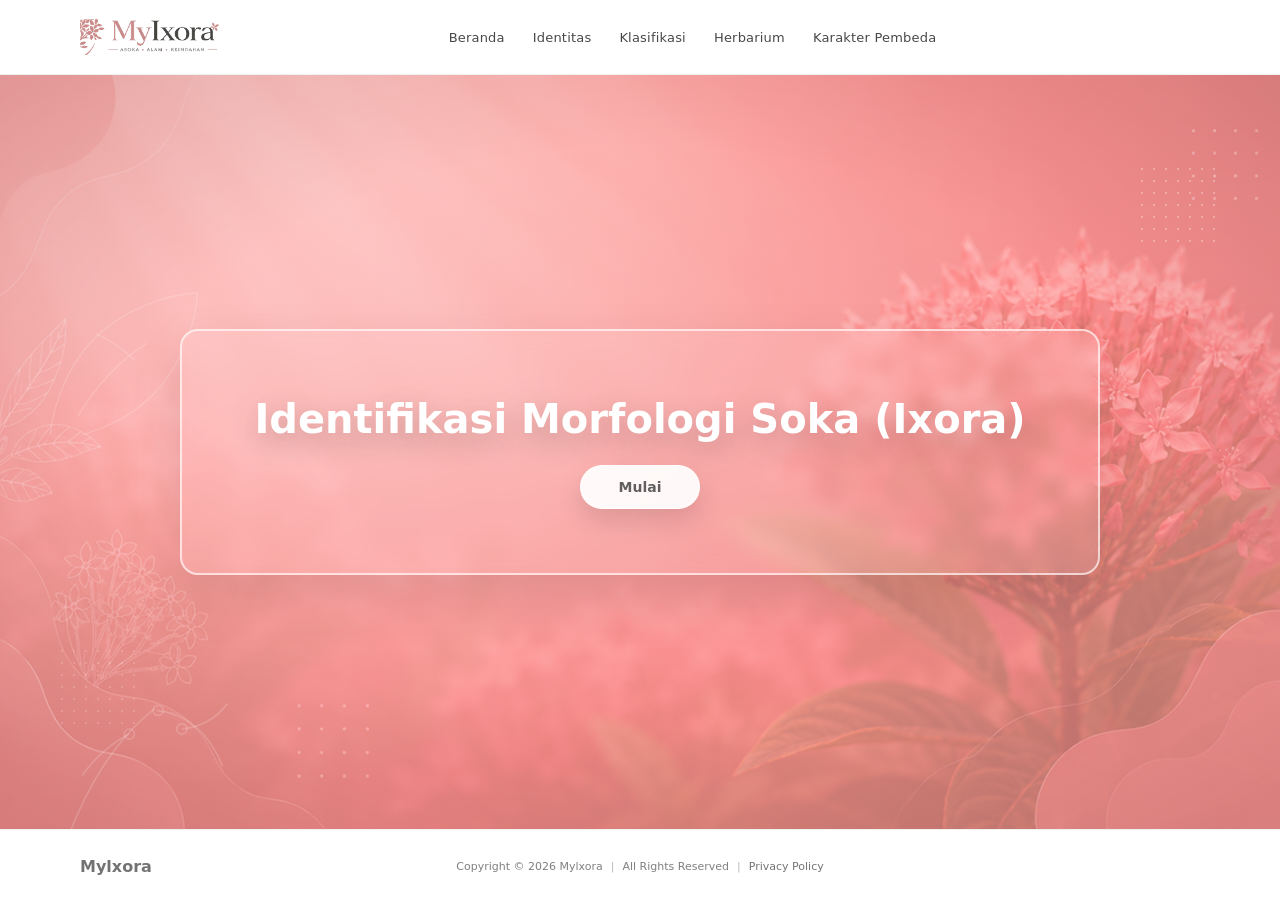
==== index.html @ 137c350d "first commit" ====
<!doctype html>
<html lang="id">
	<head>
		<meta charset="UTF-8" />
		<meta name="viewport" content="width=device-width, initial-scale=1.0" />
		<title>Mylxora</title>
		<link rel="stylesheet" href="style.css" />
	</head>
	<body>
		<div class="page">
			<header class="site-header">
				<div class="container header-inner">
					<a class="brand" href="#" aria-label="Mylxora">
						<img class="brand-logo" src="img/logo.png" alt="Mylxora" />
					</a>

					<nav class="site-nav" aria-label="Navigasi utama">
						<a class="nav-link" href="./index.html" aria-current="page">Beranda</a>
						<a class="nav-link" href="./pages/identitas.html">Identitas</a>
						<a class="nav-link" href="./pages/klasifikasi.html">Klasifikasi</a>
						<a class="nav-link" href="./pages/herbarium.html">Herbarium</a>
						<a class="nav-link" href="./pages/karakter_pembeda.html">Karakter Pembeda</a>
					</nav>

					<div class="header-spacer" aria-hidden="true"></div>
				</div>
			</header>

			<main>
				<section class="hero" aria-label="Hero">
					<div class="hero-decor" aria-hidden="true">
						<span class="dot-grid dot-grid--top-right"></span>
						<span class="dot-grid dot-grid--bottom-left"></span>

						<svg class="decor-leaf decor-leaf--left" viewBox="0 0 240 240" fill="none" xmlns="http://www.w3.org/2000/svg">
							<path d="M22 185c24-72 72-120 145-145 21-8 42-12 63-13-1 21-5 42-13 63-25 73-73 121-145 145-21 8-42 12-63 13 1-21 5-42 13-63Z" stroke="currentColor" stroke-width="2" opacity="0.22" />
							<path d="M51 211c28-46 62-82 102-108" stroke="currentColor" stroke-width="2" opacity="0.22" />
							<path d="M78 88c22 10 41 23 58 40" stroke="currentColor" stroke-width="2" opacity="0.22" />
						</svg>

						<svg class="decor-sprig decor-sprig--bottom-left" viewBox="0 0 260 220" fill="none" xmlns="http://www.w3.org/2000/svg">
							<path d="M34 210c26-70 60-122 104-156" stroke="currentColor" stroke-width="2" opacity="0.22" />
							<path d="M108 84c-20 10-39 26-56 49" stroke="currentColor" stroke-width="2" opacity="0.22" />
							<path d="M140 56c36 4 62 26 78 66" stroke="currentColor" stroke-width="2" opacity="0.22" />
							<path d="M170 78c22-2 40-12 54-30" stroke="currentColor" stroke-width="2" opacity="0.22" />
							<circle cx="142" cy="56" r="6" stroke="currentColor" stroke-width="2" opacity="0.22" />
							<circle cx="108" cy="84" r="6" stroke="currentColor" stroke-width="2" opacity="0.22" />
							<circle cx="170" cy="78" r="6" stroke="currentColor" stroke-width="2" opacity="0.22" />
						</svg>
					</div>

					<div class="container hero-inner">
						<div class="hero-card" role="group" aria-label="Kartu judul">
							<h1 class="hero-title">Identifikasi Morfologi Soka (Ixora)</h1>
							<a class="hero-cta" href="./pages/identitas.html">Mulai</a>
						</div>
					</div>
				</section>
			</main>

			<footer class="site-footer">
				<div class="container footer-inner">
					<div class="footer-left">Mylxora</div>
					<div class="footer-center">
						<span>Copyright © 2026 Mylxora</span>
						<span class="sep">|</span>
						<span>All Rights Reserved</span>
						<span class="sep">|</span>
						<a class="footer-link" href="#">Privacy Policy</a>
					</div>
					<div class="footer-right" aria-hidden="true"></div>
				</div>
			</footer>
		</div>
	</body>
</html>
---- style.css ----
/* Base */

*,
*::before,
*::after {
	box-sizing: border-box;
}

html,
body {
	height: 100%;
}

body {
	margin: 0;
	font-family: system-ui, -apple-system, Segoe UI, Roboto, Helvetica, Arial, "Noto Sans", "Liberation Sans", sans-serif;
	color: #1b1b1b;
	background: #fff;
}

a {
	color: inherit;
	text-decoration: none;
}

.container {
	width: min(1120px, calc(100% - 48px));
	margin: 0 auto;
}

.page {
	min-height: 100%;
	display: flex;
	flex-direction: column;
}

.page > main {
	flex: 1;
}

/* Header */

.site-header {
	background: #fff;
	border-bottom: 1px solid rgba(0, 0, 0, 0.06);
}

.header-inner {
	display: grid;
	grid-template-columns: auto 1fr auto;
	align-items: center;
	gap: 24px;
	height: 74px;
}

.brand {
	display: inline-flex;
	align-items: center;
}

.brand-logo {
	height: 36px;
	width: auto;
	display: block;
}

.site-nav {
	display: flex;
	align-items: center;
	justify-content: center;
	gap: 28px;
	min-width: 0;
}

.header-spacer {
	width: 36px;
}

.nav-link {
	font-size: 13px;
	letter-spacing: 0.2px;
	color: rgba(0, 0, 0, 0.72);
	white-space: nowrap;
}

.nav-link:hover {
	color: rgba(0, 0, 0, 0.92);
}

/* Hero */

.hero {
	position: relative;
	flex: 1;
	min-height: calc(100svh - 74px - 72px);
	display: grid;
	place-items: center;
	background: url("img/background.png") center/cover no-repeat;
	overflow: hidden;
}

/* Scene (shared background section, auto-height) */

.scene {
	position: relative;
	background: center/cover no-repeat;
	overflow: hidden;
	min-height: calc(100svh - 74px - 72px);
	padding: 34px 0 56px;
}

.scene::before {
	content: "";
	position: absolute;
	inset: 0;
	background:
		radial-gradient(1200px 700px at 20% 30%, rgba(255, 255, 255, 0.30), rgba(255, 255, 255, 0.06) 55%, rgba(255, 255, 255, 0.0) 70%),
		linear-gradient(180deg, rgba(255, 140, 140, 0.48), rgba(255, 140, 140, 0.58));
	pointer-events: none;
}

.scene::after {
	content: "";
	position: absolute;
	inset: -1px;
	background: radial-gradient(900px 520px at 50% 48%, rgba(0, 0, 0, 0.00) 55%, rgba(0, 0, 0, 0.10) 100%);
	pointer-events: none;
}

.scene--identitas {
	background-image: url("img/bg_identitas.png");
}

.scene--klasifikasi {
	background-image: url("img/bg_klasifikasi.png");
}

.scene--herbarium {
	background-image: url("img/bg_herbarium.png");
}

.scene--karakter {
	background-image: url("img/background.png");
}

.hero::before {
	content: "";
	position: absolute;
	inset: 0;
	background:
		radial-gradient(1200px 700px at 20% 30%, rgba(255, 255, 255, 0.30), rgba(255, 255, 255, 0.06) 55%, rgba(255, 255, 255, 0.0) 70%),
		linear-gradient(180deg, rgba(255, 140, 140, 0.48), rgba(255, 140, 140, 0.58));
	pointer-events: none;
}

.hero::after {
	content: "";
	position: absolute;
	inset: -1px;
	background: radial-gradient(900px 520px at 50% 48%, rgba(0, 0, 0, 0.00) 55%, rgba(0, 0, 0, 0.10) 100%);
	pointer-events: none;
}

.hero-inner {
	position: relative;
	z-index: 2;
	display: grid;
	place-items: center;
	padding: 56px 0;
}

.hero-card {
	width: min(920px, 100%);
	padding: 64px 28px;
	border-radius: 18px;
	border: 2px solid rgba(255, 255, 255, 0.65);
	background: rgba(255, 255, 255, 0.10);
	backdrop-filter: blur(8px);
	-webkit-backdrop-filter: blur(8px);
	display: grid;
	place-items: center;
	gap: 22px;
	box-shadow: 0 22px 54px rgba(0, 0, 0, 0.10);
}

.hero-title {
	margin: 0;
	text-align: center;
	font-size: clamp(26px, 3.2vw, 40px);
	line-height: 1.2;
	font-weight: 800;
	color: #ffffff;
	text-shadow: 0 10px 30px rgba(0, 0, 0, 0.22);
}

.hero-cta {
	display: inline-flex;
	align-items: center;
	justify-content: center;
	height: 44px;
	padding: 0 38px;
	border-radius: 999px;
	background: rgba(255, 255, 255, 0.92);
	color: rgba(0, 0, 0, 0.62);
	font-weight: 600;
	font-size: 14px;
	box-shadow: 0 12px 26px rgba(0, 0, 0, 0.12);
	border: 1px solid rgba(255, 255, 255, 0.85);
}

.hero-cta:hover {
	background: #ffffff;
	color: rgba(0, 0, 0, 0.72);
}

/* Decorations */

.hero-decor {
	position: absolute;
	inset: 0;
	z-index: 1;
	color: rgba(255, 255, 255, 0.85);
	pointer-events: none;
}

.dot-grid {
	position: absolute;
	width: 88px;
	height: 88px;
	background-image: radial-gradient(currentColor 1.2px, transparent 1.3px);
	background-size: 12px 12px;
	opacity: 0.35;
}

.dot-grid--top-right {
	top: 88px;
	right: 56px;
}

.dot-grid--bottom-left {
	left: 56px;
	bottom: 96px;
	opacity: 0.20;
}

.decor-leaf,
.decor-sprig {
	position: absolute;
	filter: drop-shadow(0 16px 32px rgba(0, 0, 0, 0.05));
}

.decor-leaf--left {
	left: 44px;
	top: 200px;
	width: 160px;
	opacity: 0.9;
}

.decor-leaf--top-left {
	left: 28px;
	top: 34px;
	width: 220px;
	opacity: 0.9;
}

.decor-sprig--bottom-left {
	left: 38px;
	bottom: -20px;
	width: 220px;
	opacity: 0.9;
}

/* Identitas */

.identity {
	position: relative;
	z-index: 2;
}

.identity-stack {
	display: grid;
	justify-items: center;
	gap: 18px;
}

.section-pill {
	width: min(640px, 100%);
	height: 38px;
	border-radius: 999px;
	display: grid;
	place-items: center;
	background: rgba(255, 255, 255, 0.92);
	color: rgba(0, 0, 0, 0.55);
	font-weight: 700;
	font-size: 13px;
	letter-spacing: 0.3px;
	box-shadow: 0 12px 26px rgba(0, 0, 0, 0.10);
	border: 1px solid rgba(255, 255, 255, 0.85);
}

.glass-box {
	width: min(980px, 100%);
	border-radius: 18px;
	border: 2px solid rgba(255, 255, 255, 0.65);
	background: rgba(255, 255, 255, 0.10);
	backdrop-filter: blur(8px);
	-webkit-backdrop-filter: blur(8px);
	box-shadow: 0 22px 54px rgba(0, 0, 0, 0.10);
}

.glass-box--tujuan {
	padding: 18px 22px;
}

.glass-box--tujuan p {
	margin: 0;
	color: rgba(255, 255, 255, 0.92);
	font-size: 16px;
	line-height: 1.4;
}

.glass-box--tujuan p + p {
	margin-top: 14px;
}

.glass-box--people {
	padding: 24px 26px;
}

.people {
	display: grid;
	align-items: start;
	justify-items: center;
	gap: 28px;
}

.people--two {
	grid-template-columns: repeat(2, minmax(0, 1fr));
}

.people--three {
	grid-template-columns: repeat(3, minmax(0, 1fr));
}

.person {
	width: 100%;
	display: grid;
	justify-items: center;
	margin: 0;
}

.person-photo {
	width: 160px;
	height: 176px;
	object-fit: cover;
	border-radius: 14px;
	border: 4px solid rgba(255, 255, 255, 0.90);
	box-shadow: 0 16px 36px rgba(0, 0, 0, 0.16);
	background: rgba(255, 255, 255, 0.10);
}

.person-name {
	margin-top: 12px;
	text-align: center;
	color: rgba(255, 255, 255, 0.92);
	font-weight: 700;
	font-size: 12.5px;
	line-height: 1.25;
	text-shadow: 0 10px 30px rgba(0, 0, 0, 0.22);
}

.person--member {
	justify-items: center;
}

.person-photo--member {
	width: 170px;
	height: 170px;
	border-radius: 18px;
}

.person-name--member {
	width: 100%;
	text-align: center;
	margin-top: 10px;
}

.person-sub {
	margin-top: 4px;
	font-weight: 800;
	letter-spacing: 0.3px;
}

/* Klasifikasi */

.kls {
	position: relative;
	z-index: 2;
}

.kls-stack {
	display: grid;
	justify-items: center;
	gap: 20px;
}

.glass-box--picker {
	padding: 16px 18px;
}

.flower-picker {
	display: grid;
	grid-template-columns: repeat(3, minmax(0, 1fr));
	gap: 22px;
	align-items: end;
}

.flower-card {
	display: grid;
	gap: 10px;
	justify-items: center;
	padding: 10px;
	border-radius: 16px;
	background: rgba(255, 255, 255, 0.06);
	border: 1px solid rgba(255, 255, 255, 0.28);
}

.flower-thumb {
	width: 100%;
	height: 150px;
	object-fit: cover;
	border-radius: 14px;
	border: 3px solid rgba(255, 255, 255, 0.85);
	box-shadow: 0 14px 30px rgba(0, 0, 0, 0.14);
}

.flower-name {
	text-align: center;
	color: rgba(255, 255, 255, 0.92);
	font-weight: 700;
	font-size: 13px;
	line-height: 1.2;
	text-shadow: 0 10px 30px rgba(0, 0, 0, 0.22);
}

.species {
	padding: 22px 22px 26px;
	scroll-margin-top: 96px;
}

.species-title {
	margin: 0 0 14px;
	text-align: center;
	font-size: 22px;
	font-weight: 800;
	color: rgba(255, 255, 255, 0.95);
	text-shadow: 0 10px 30px rgba(0, 0, 0, 0.22);
}

.species-media {
	display: grid;
	place-items: center;
	padding: 4px 0 12px;
}

.species-photo {
	width: min(340px, 100%);
	aspect-ratio: 3 / 4;
	object-fit: cover;
	border-radius: 16px;
	border: 4px solid rgba(255, 255, 255, 0.90);
	box-shadow: 0 18px 44px rgba(0, 0, 0, 0.18);
}

.table-pill {
	display: inline-flex;
	align-items: center;
	justify-content: center;
	height: 28px;
	padding: 0 14px;
	border-radius: 999px;
	background: rgba(255, 255, 255, 0.92);
	color: rgba(0, 0, 0, 0.60);
	font-weight: 800;
	font-size: 11px;
	border: 1px solid rgba(255, 255, 255, 0.85);
	box-shadow: 0 10px 22px rgba(0, 0, 0, 0.10);
	margin: 10px 0 10px;
}

.table-wrap {
	width: 100%;
	overflow: auto;
	border-radius: 14px;
}

.tax-table {
	width: 100%;
	border-collapse: collapse;
	background: rgba(255, 255, 255, 0.86);
	border-radius: 14px;
	overflow: hidden;
}

.tax-table th,
.tax-table td {
	padding: 10px 12px;
	border: 1px solid rgba(0, 0, 0, 0.18);
	font-size: 12px;
}

.tax-table th {
	width: 38%;
	text-align: center;
	background: rgba(255, 210, 210, 0.55);
	font-weight: 800;
	color: rgba(0, 0, 0, 0.72);
}

.tax-table td {
	text-align: center;
	background: rgba(255, 255, 255, 0.92);
	font-weight: 700;
	color: rgba(0, 0, 0, 0.70);
}

.tax-table tr:nth-child(even) th {
	background: rgba(255, 210, 210, 0.38);
}

.tax-table tr:nth-child(even) td {
	background: rgba(255, 255, 255, 0.82);
}

/* Herbarium */

.herb {
	position: relative;
	z-index: 2;
}

.hb-stack {
	display: grid;
	justify-items: center;
	gap: 20px;
}

.hb-species {
	padding: 22px 22px 26px;
	scroll-margin-top: 96px;
}

.hb-media {
	display: grid;
	place-items: center;
	padding: 6px 0 14px;
}

.hb-photo {
	width: min(420px, 100%);
	height: auto;
	border-radius: 16px;
	border: 4px solid rgba(255, 255, 255, 0.90);
	box-shadow: 0 18px 44px rgba(0, 0, 0, 0.18);
	background: rgba(0, 0, 0, 0.18);
}

.desc-grid {
	width: 100%;
	display: grid;
	grid-template-columns: 1fr;
	gap: 12px;
	align-items: start;
	margin-top: 8px;
}

.desc-pill {
	align-self: start;
	justify-self: start;
	height: 28px;
	padding: 0 14px;
	border-radius: 999px;
	display: inline-flex;
	align-items: center;
	justify-content: center;
	background: rgba(255, 255, 255, 0.92);
	color: rgba(0, 0, 0, 0.60);
	font-weight: 800;
	font-size: 11px;
	border: 1px solid rgba(255, 255, 255, 0.85);
	box-shadow: 0 10px 22px rgba(0, 0, 0, 0.10);
}

.desc-wrap {
	width: 100%;
	overflow: auto;
	border-radius: 14px;
}

.desc-table {
	width: 100%;
	border-collapse: collapse;
	background: rgba(255, 255, 255, 0.86);
	border-radius: 14px;
	overflow: hidden;
}

.desc-table th,
.desc-table td {
	padding: 10px 12px;
	border: 1px solid rgba(0, 0, 0, 0.18);
	font-size: 11px;
	line-height: 1.35;
	vertical-align: top;
}

.desc-table th {
	width: 120px;
	text-align: center;
	background: rgba(255, 210, 210, 0.55);
	font-weight: 900;
	color: rgba(0, 0, 0, 0.72);
}

.desc-table td {
	background: rgba(255, 255, 255, 0.92);
	font-weight: 650;
	color: rgba(0, 0, 0, 0.70);
}

.desc-table tr:nth-child(even) th {
	background: rgba(255, 210, 210, 0.38);
}

.desc-table tr:nth-child(even) td {
	background: rgba(255, 255, 255, 0.82);
}

/* Karakter Pembeda */

.diff {
	position: relative;
	z-index: 2;
}

.diff-stack {
	display: grid;
	justify-items: center;
	gap: 18px;
}

.glass-box--diff {
	padding: 22px 22px 26px;
}

.diff-table {
	width: 100%;
	border-collapse: collapse;
	background: rgba(255, 255, 255, 0.86);
	border-radius: 14px;
	overflow: hidden;
}

.diff-table th,
.diff-table td {
	padding: 16px 18px;
	border: 1px solid rgba(0, 0, 0, 0.18);
	font-size: clamp(13px, 1.6vw, 18px);
	line-height: 1.25;
}

.diff-table thead th {
	text-align: center;
	background: rgba(255, 210, 210, 0.55);
	font-weight: 900;
	color: rgba(0, 0, 0, 0.72);
}

.diff-table tbody th {
	text-align: center;
	background: rgba(255, 210, 210, 0.55);
	font-weight: 400;
	color: rgba(0, 0, 0, 0.72);
	white-space: nowrap;
}

.diff-table tbody td {
	text-align: center;
	background: rgba(255, 255, 255, 0.92);
	font-weight: 400;
	color: rgba(0, 0, 0, 0.70);
}

.diff-table tbody tr:nth-child(even) th {
	background: rgba(255, 210, 210, 0.38);
}

.diff-table tbody tr:nth-child(even) td {
	background: rgba(255, 255, 255, 0.82);
}

.desc-list {
	margin: 0;
	padding-left: 18px;
}

.desc-list li + li {
	margin-top: 6px;
}

/* Footer */

.site-footer {
	background: #fff;
	border-top: 1px solid rgba(0, 0, 0, 0.06);
}

.footer-inner {
	height: 72px;
	display: grid;
	grid-template-columns: 1fr auto 1fr;
	align-items: center;
	gap: 18px;
}

.footer-left {
	font-weight: 700;
	color: rgba(0, 0, 0, 0.55);
}

.footer-center {
	font-size: 11px;
	color: rgba(0, 0, 0, 0.50);
	display: flex;
	align-items: center;
	gap: 8px;
	flex-wrap: wrap;
	justify-content: center;
}

.footer-right {
	justify-self: end;
	width: 36px;
}

.footer-link {
	color: rgba(0, 0, 0, 0.55);
	text-decoration: none;
}

.footer-link:hover {
	text-decoration: underline;
}

.sep {
	opacity: 0.55;
}

/* Responsive */

@media (max-width: 860px) {
	.site-nav {
		gap: 16px;
		overflow-x: auto;
		justify-content: flex-start;
		padding-bottom: 4px;
	}

	.header-inner {
		gap: 16px;
	}

	.header-spacer {
		display: none;
	}

	.decor-leaf--left {
		display: none;
	}

	.decor-sprig--bottom-left {
		width: 180px;
	}

	.people--two {
		grid-template-columns: 1fr;
	}

	.people--three {
		grid-template-columns: 1fr;
	}

	.person--member {
		justify-items: center;
	}

	.person-name--member {
		text-align: center;
	}

	.flower-picker {
		grid-template-columns: 1fr;
	}

	.desc-grid {
		grid-template-columns: 1fr;
	}
}

@media (max-width: 520px) {
	.container {
		width: min(1120px, calc(100% - 28px));
	}

	.hero-card {
		padding: 52px 18px;
	}

	.dot-grid--top-right {
		right: 18px;
		top: 90px;
	}
}
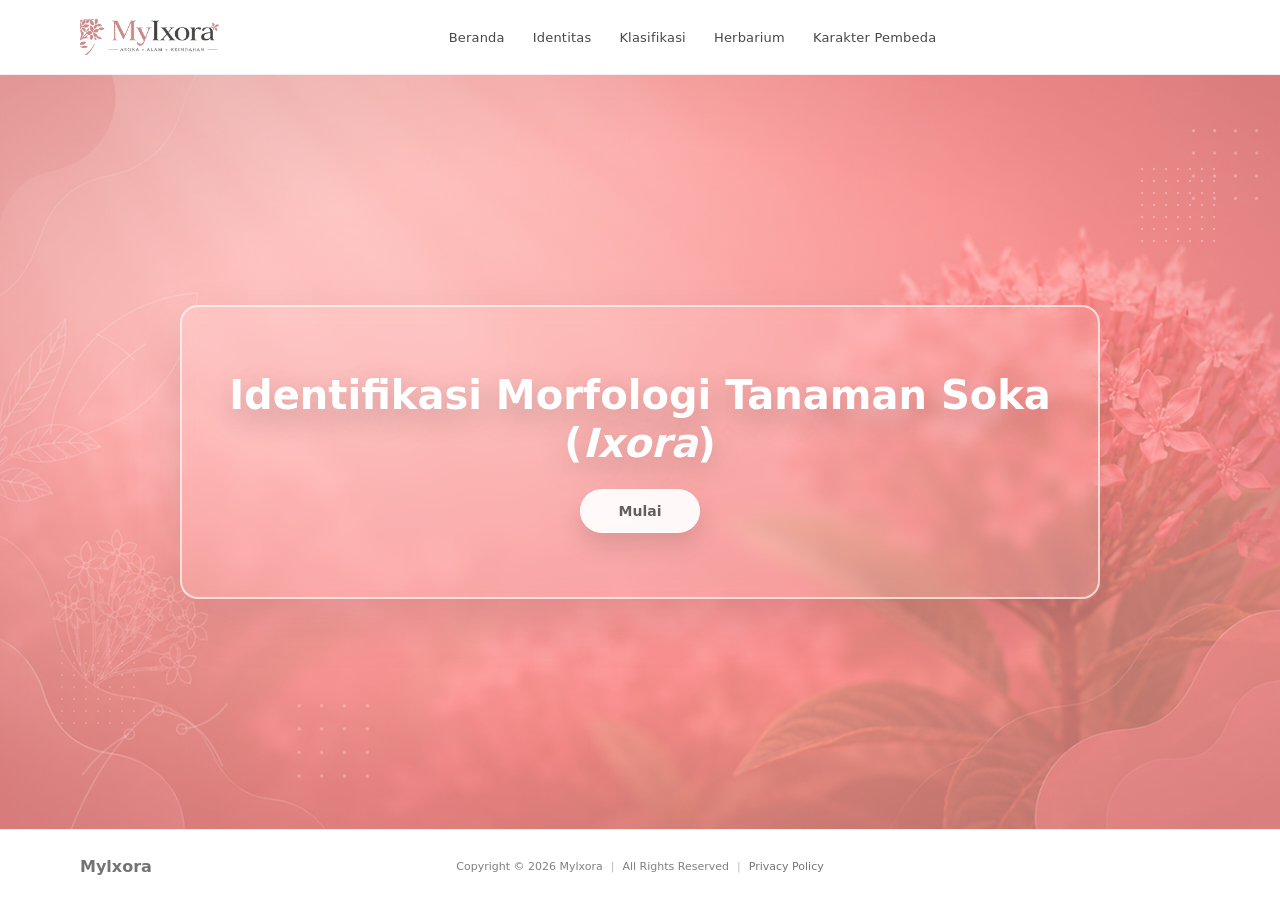
==== commit da51deea: "revisi" ====
--- a/index.html
+++ b/index.html
@@ -51,7 +51,7 @@
 
 					<div class="container hero-inner">
 						<div class="hero-card" role="group" aria-label="Kartu judul">
-							<h1 class="hero-title">Identifikasi Morfologi Soka (Ixora)</h1>
+							<h1 class="hero-title">Identifikasi Morfologi Tanaman Soka (<em>Ixora</em>)</h1>
 							<a class="hero-cta" href="./pages/identitas.html">Mulai</a>
 						</div>
 					</div>
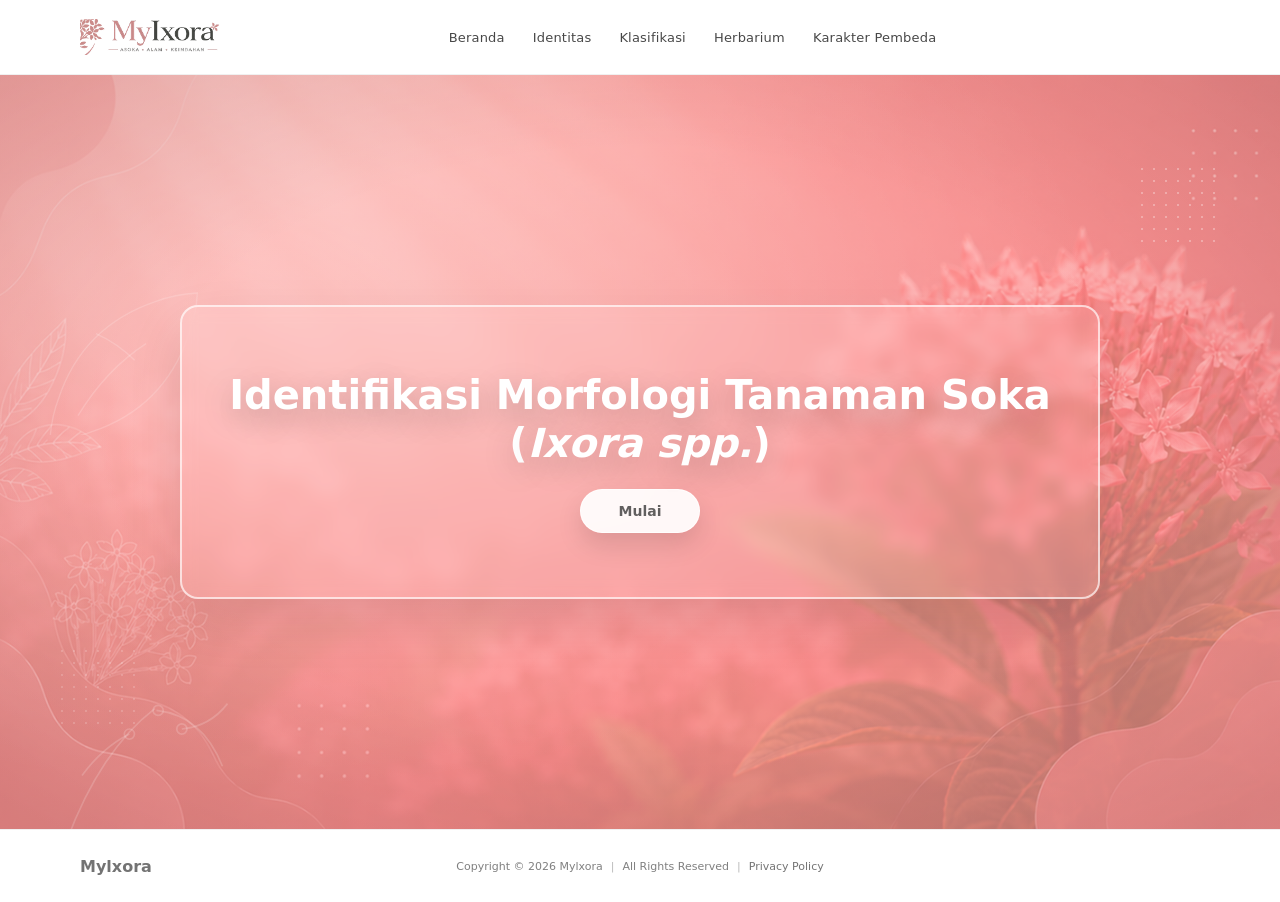
==== commit 426d3eed: "revisi 1" ====
--- a/index.html
+++ b/index.html
@@ -51,7 +51,7 @@
 
 					<div class="container hero-inner">
 						<div class="hero-card" role="group" aria-label="Kartu judul">
-							<h1 class="hero-title">Identifikasi Morfologi Tanaman Soka (<em>Ixora</em>)</h1>
+							<h1 class="hero-title">Identifikasi Morfologi Tanaman Soka (<em>Ixora spp.</em>)</h1>
 							<a class="hero-cta" href="./pages/identitas.html">Mulai</a>
 						</div>
 					</div>
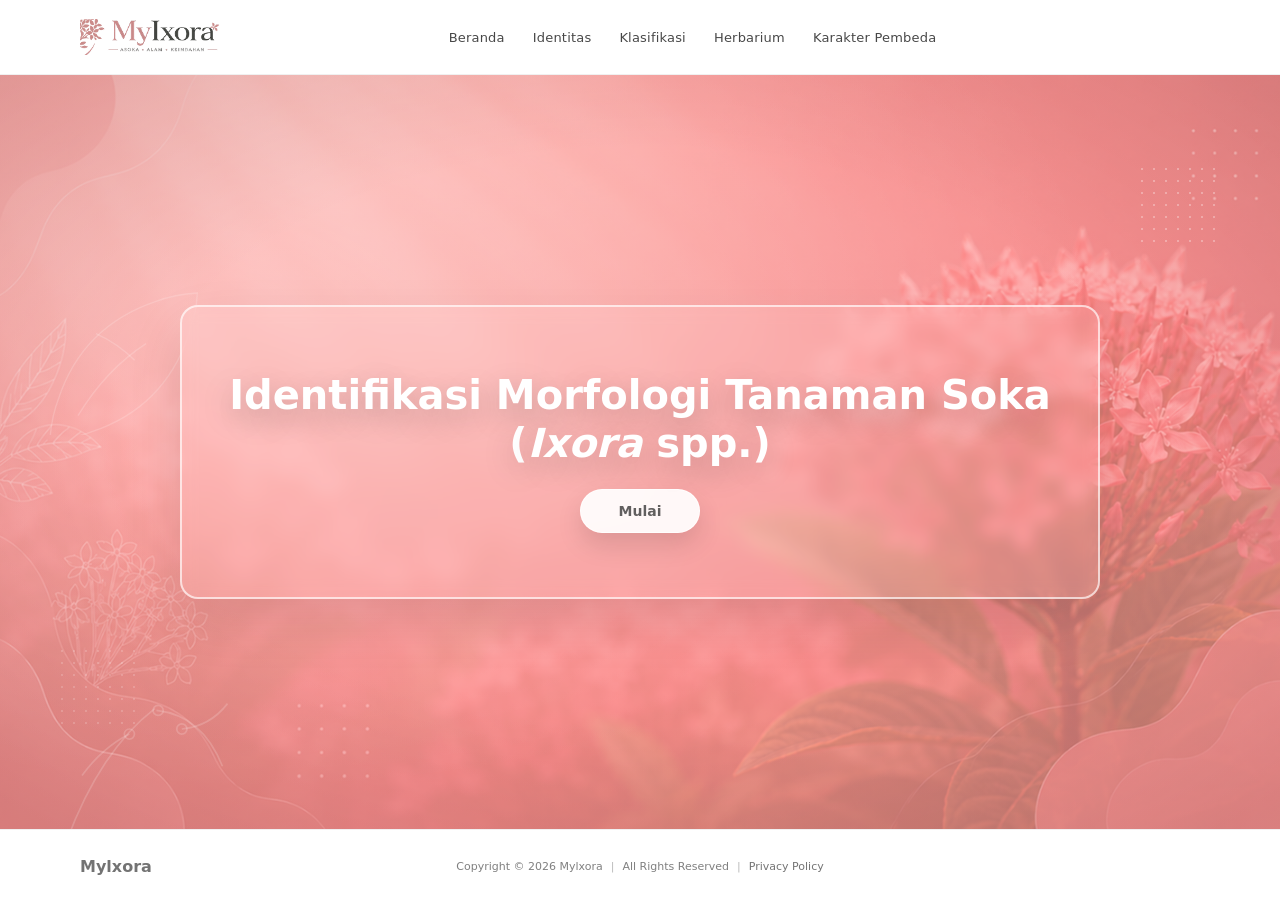
==== commit b2603772: "revisi 1" ====
--- a/index.html
+++ b/index.html
@@ -51,7 +51,7 @@
 
 					<div class="container hero-inner">
 						<div class="hero-card" role="group" aria-label="Kartu judul">
-							<h1 class="hero-title">Identifikasi Morfologi Tanaman Soka (<em>Ixora spp.</em>)</h1>
+							<h1 class="hero-title">Identifikasi Morfologi Tanaman Soka (<em>Ixora</em> spp.)</h1>
 							<a class="hero-cta" href="./pages/identitas.html">Mulai</a>
 						</div>
 					</div>
